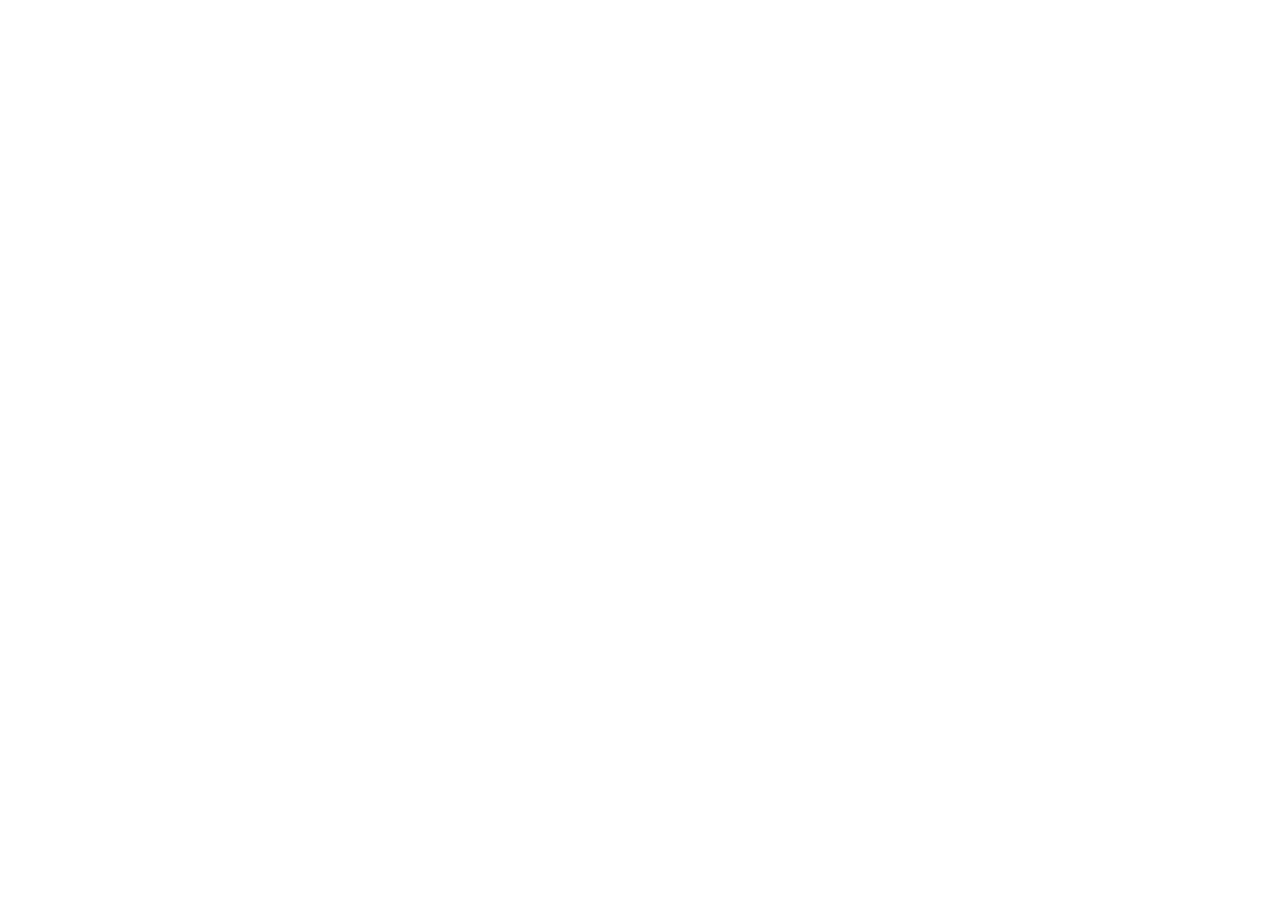
==== index.html @ 3cc52336 "2020.11.09.2125" ====
<!DOCTYPE html>
<html lang="en">
<head>
    <meta charset="UTF-8">
    <meta name="viewport" content="width=device-width, initial-scale=1.0">
    <title>Belajar Javascript</title>
    <script src="js/loop.js"></script>
</head>
<body>
    
</body>
</html>
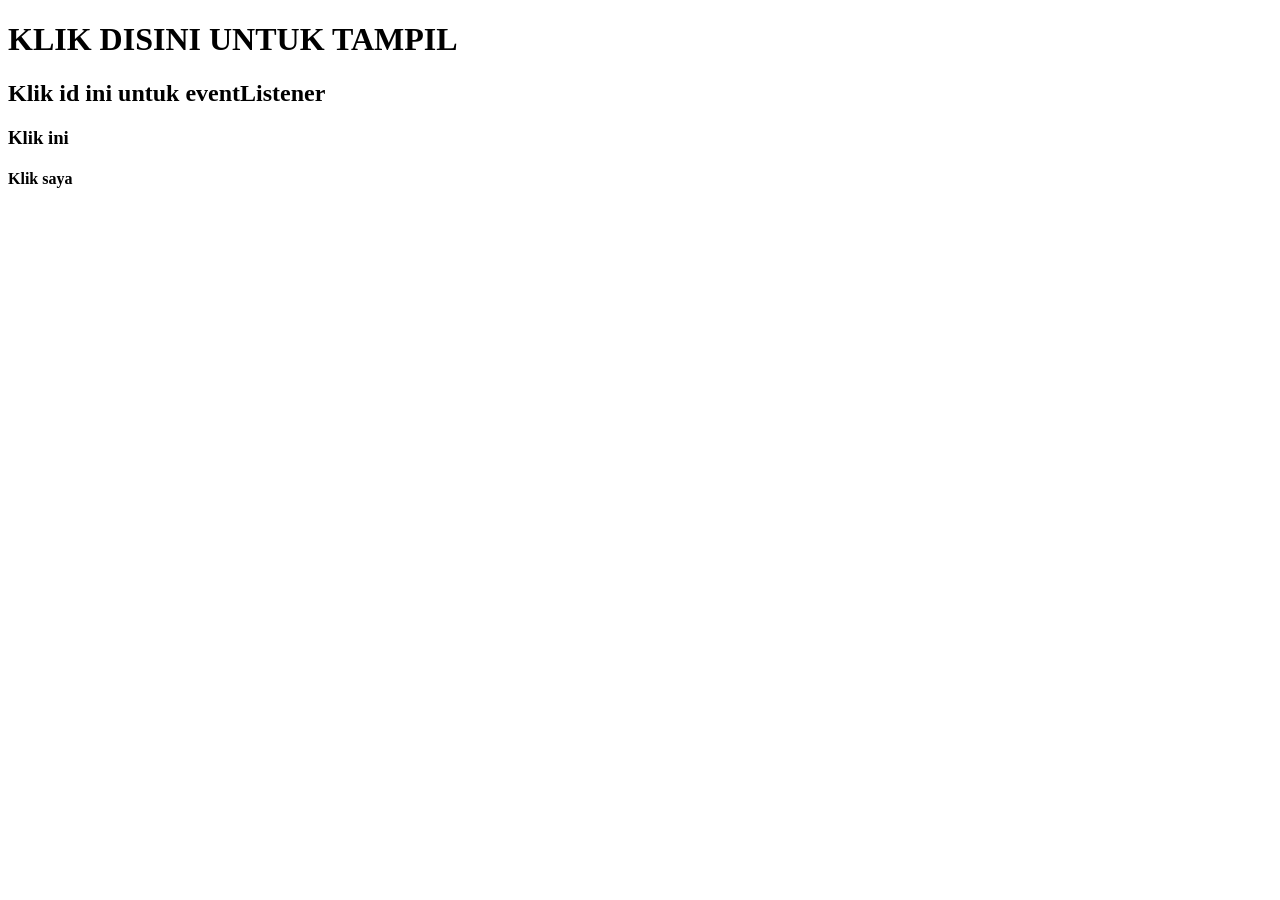
==== commit 68682a87: "2020.15.10.1927 Video 12-15" ====
--- a/index.html
+++ b/index.html
@@ -1,12 +1,29 @@
 <!DOCTYPE html>
 <html lang="en">
-<head>
-    <meta charset="UTF-8">
-    <meta name="viewport" content="width=device-width, initial-scale=1.0">
+  <head>
+    <meta charset="UTF-8" />
+    <meta name="viewport" content="width=device-width, initial-scale=1.0" />
     <title>Belajar Javascript</title>
-    <script src="js/loop.js"></script>
-</head>
-<body>
-    
-</body>
-</html>+  </head>
+  <body>
+    <div class="container">
+      <div class="head">
+        <h1 onclick="tampil(this.innerHTML)">KLIK DISINI UNTUK TAMPIL</h1>
+        <p></p>
+      </div>
+      <div class="content">
+        <h2 id="judul">Klik id ini untuk eventListener</h2>
+        <p class="isi"></p>
+      </div>
+      <div class="sub">
+        <h3 id="subbed">Klik ini</h3>
+        <p class="hep"></p>
+      </div>
+      <div class="footer">
+        <h4 id="foot">Klik saya</h4>
+        <p id="cont"></p>
+      </div>
+    </div>
+  </body>
+  <script src="js/eventListener.js"></script>
+</html>
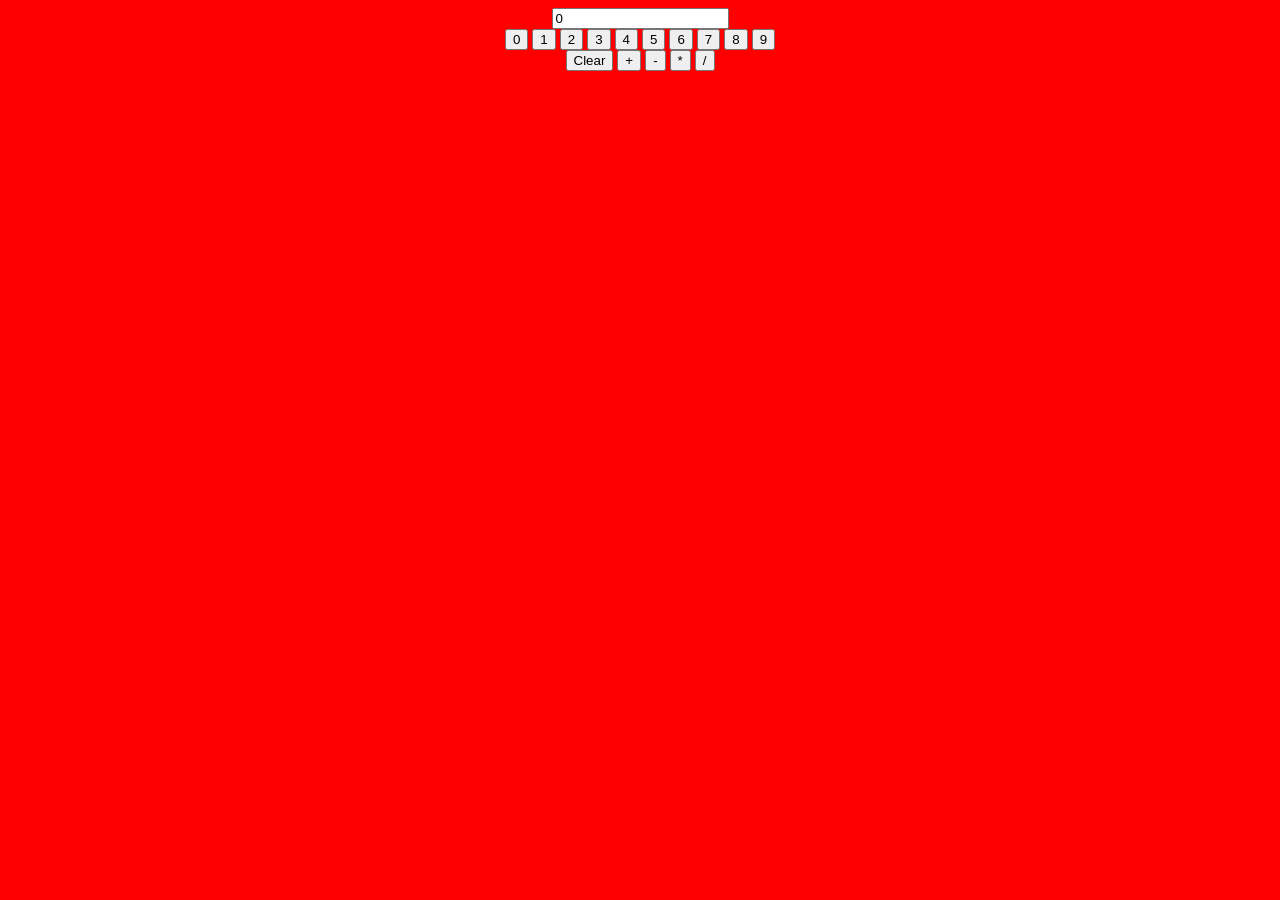
==== commit a86e21c8: "2020.16.10.1014 video 16-17" ====
--- a/index.html
+++ b/index.html
@@ -4,26 +4,34 @@
     <meta charset="UTF-8" />
     <meta name="viewport" content="width=device-width, initial-scale=1.0" />
     <title>Belajar Javascript</title>
+    <script src="js/kalkulator.js" async></script>
+    <link rel="stylesheet" href="style.css" />
   </head>
+
   <body>
     <div class="container">
-      <div class="head">
-        <h1 onclick="tampil(this.innerHTML)">KLIK DISINI UNTUK TAMPIL</h1>
-        <p></p>
+      <div class="panel">
+        <input type="number" value="0" id="tampil" />
       </div>
-      <div class="content">
-        <h2 id="judul">Klik id ini untuk eventListener</h2>
-        <p class="isi"></p>
+      <div class="btn-angka">
+        <button>0</button>
+        <button>1</button>
+        <button>2</button>
+        <button>3</button>
+        <button>4</button>
+        <button>5</button>
+        <button>6</button>
+        <button>7</button>
+        <button>8</button>
+        <button>9</button>
       </div>
-      <div class="sub">
-        <h3 id="subbed">Klik ini</h3>
-        <p class="hep"></p>
-      </div>
-      <div class="footer">
-        <h4 id="foot">Klik saya</h4>
-        <p id="cont"></p>
+      <div class="btn-mat">
+        <button>Clear</button>
+        <button>+</button>
+        <button>-</button>
+        <button>*</button>
+        <button>/</button>
       </div>
     </div>
   </body>
-  <script src="js/eventListener.js"></script>
 </html>
--- a/style.css
+++ b/style.css
@@ -0,0 +1,7 @@
+body {
+  background-color: red;
+}
+
+.container {
+  text-align: center;
+}
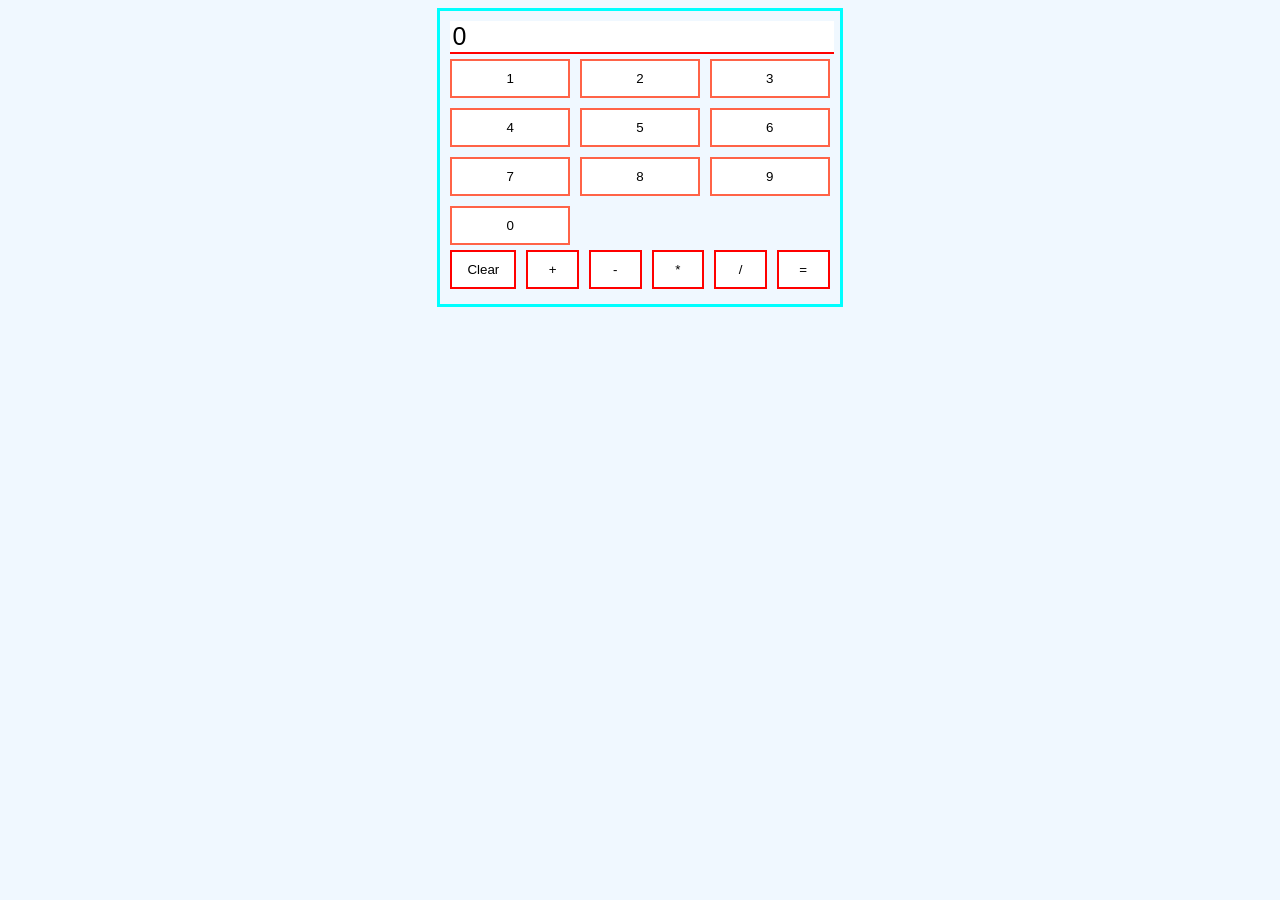
==== commit 7387b418: "2020.16.10.1542 video 19" ====
--- a/index.html
+++ b/index.html
@@ -14,7 +14,6 @@
         <input type="number" value="0" id="tampil" />
       </div>
       <div class="btn-angka">
-        <button>0</button>
         <button>1</button>
         <button>2</button>
         <button>3</button>
@@ -24,6 +23,7 @@
         <button>7</button>
         <button>8</button>
         <button>9</button>
+        <button>0</button>
       </div>
       <div class="btn-mat">
         <button>Clear</button>
@@ -31,6 +31,7 @@
         <button>-</button>
         <button>*</button>
         <button>/</button>
+        <button>=</button>
       </div>
     </div>
   </body>
--- a/style.css
+++ b/style.css
@@ -1,7 +1,52 @@
 body {
-  background-color: red;
+  background-color: aliceblue;
 }
 
 .container {
+  margin: auto;
+  width: 30%;
+  border: 3px solid aqua;
+  padding: 10px;
   text-align: center;
 }
+
+.btn-angka {
+  margin: 5px 0;
+  display: grid;
+  grid-gap: 10px;
+  grid-template-columns: repeat(3, 1fr);
+}
+
+.btn-angka button {
+  background-color: white;
+  color: black;
+  border: 2px solid tomato;
+  padding: 10px 15px;
+  text-align: center;
+  text-decoration: none;
+  display: inline-block;
+}
+
+.btn-mat {
+  margin: 5px 0;
+  display: grid;
+  grid-gap: 10px;
+  grid-template-columns: repeat(6, 1fr);
+}
+
+.btn-mat button {
+  background-color: white;
+  color: black;
+  border: 2px solid red;
+  padding: 10px 15px;
+  text-align: center;
+  text-decoration: none;
+  display: inline-block;
+}
+
+input[type="number"] {
+  width: 100%;
+  font-size: 25px;
+  border: none;
+  border-bottom: 2px solid red;
+}
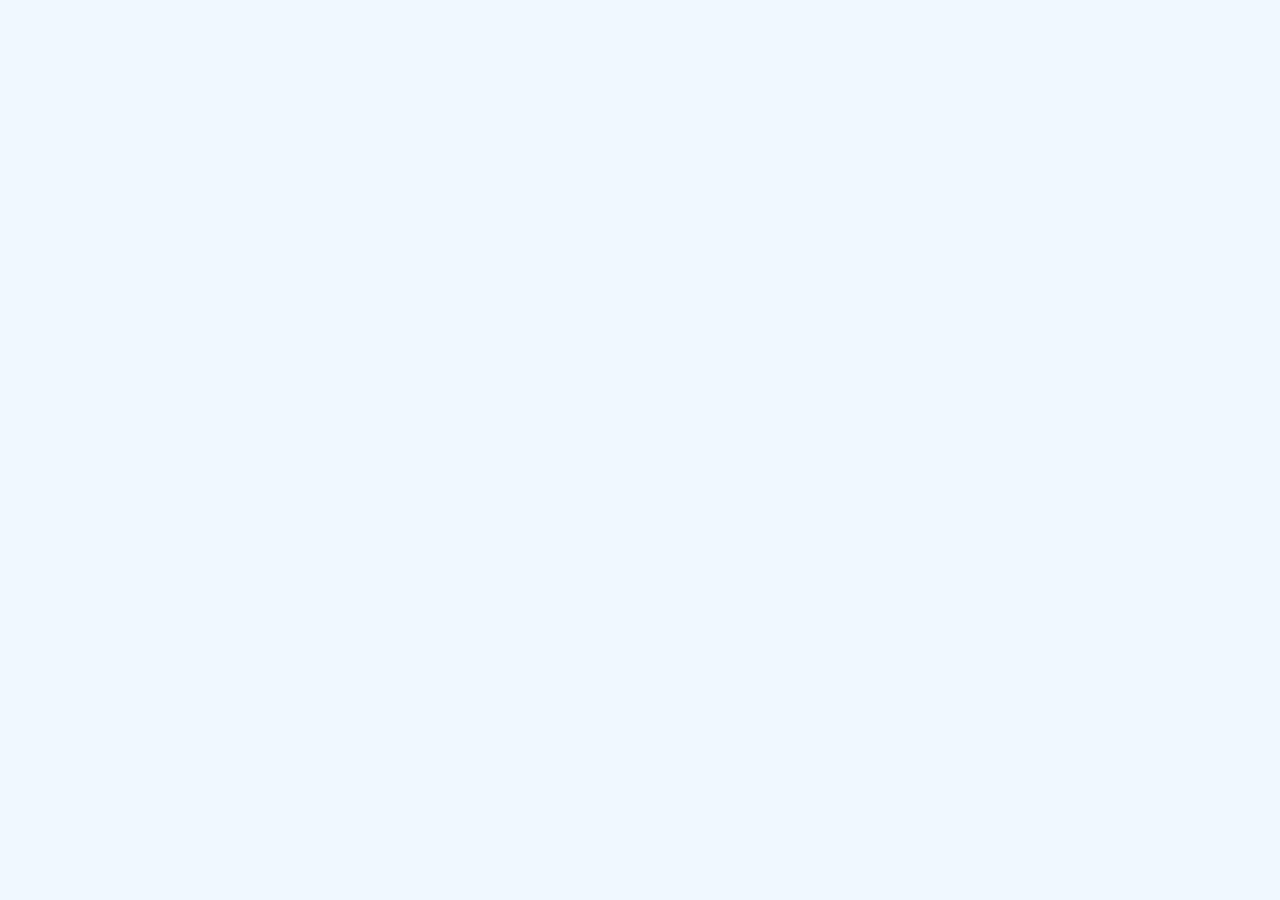
==== commit 8031f2f3: "2020.17.10.1239 video 19-21" ====
--- a/index.html
+++ b/index.html
@@ -4,12 +4,12 @@
     <meta charset="UTF-8" />
     <meta name="viewport" content="width=device-width, initial-scale=1.0" />
     <title>Belajar Javascript</title>
-    <script src="js/kalkulator.js" async></script>
+    <script src="js/arrayMethods.js" async></script>
     <link rel="stylesheet" href="style.css" />
   </head>
 
   <body>
-    <div class="container">
+    <!-- <div class="container">
       <div class="panel">
         <input type="number" value="0" id="tampil" />
       </div>
@@ -33,6 +33,6 @@
         <button>/</button>
         <button>=</button>
       </div>
-    </div>
+    </div> -->
   </body>
 </html>
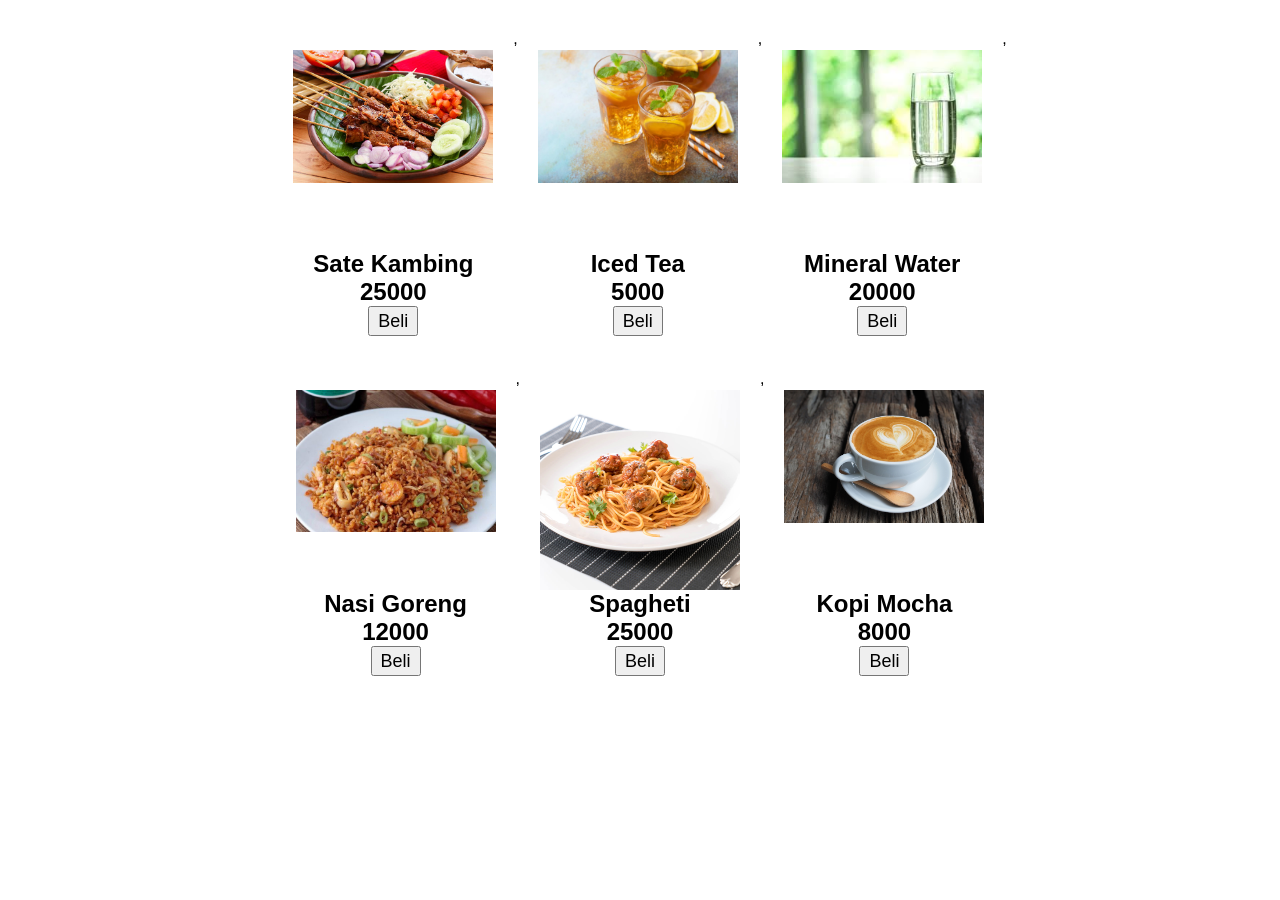
==== commit 41574eb7: "2020.26.10.1255 javascript video 22-23" ====
--- a/index.html
+++ b/index.html
@@ -4,7 +4,7 @@
     <meta charset="UTF-8" />
     <meta name="viewport" content="width=device-width, initial-scale=1.0" />
     <title>Belajar Javascript</title>
-    <script src="js/arrayMethods.js" async></script>
+    <script src="js/shoppingcart.js" async></script>
     <link rel="stylesheet" href="style.css" />
   </head>
 
@@ -34,5 +34,11 @@
         <button>=</button>
       </div>
     </div> -->
+    <div class="content">
+      <div class="main">
+        <div class="produk"></div>
+        
+      </div>
+    </div>
   </body>
 </html>
--- a/style.css
+++ b/style.css
@@ -1,52 +1,347 @@
-body {
-  background-color: aliceblue;
-}
-
-.container {
-  margin: auto;
-  width: 30%;
-  border: 3px solid aqua;
-  padding: 10px;
-  text-align: center;
-}
-
-.btn-angka {
-  margin: 5px 0;
-  display: grid;
-  grid-gap: 10px;
-  grid-template-columns: repeat(3, 1fr);
-}
-
-.btn-angka button {
-  background-color: white;
-  color: black;
-  border: 2px solid tomato;
-  padding: 10px 15px;
-  text-align: center;
-  text-decoration: none;
-  display: inline-block;
-}
-
-.btn-mat {
-  margin: 5px 0;
-  display: grid;
-  grid-gap: 10px;
-  grid-template-columns: repeat(6, 1fr);
-}
-
-.btn-mat button {
-  background-color: white;
-  color: black;
-  border: 2px solid red;
-  padding: 10px 15px;
-  text-align: center;
-  text-decoration: none;
-  display: inline-block;
-}
-
-input[type="number"] {
-  width: 100%;
-  font-size: 25px;
-  border: none;
-  border-bottom: 2px solid red;
-}
+* {
+margin: 0;
+padding: 0;
+box-sizing: border-box;
+font-family: Arial, Helvetica, sans-serif;
+}
+
+.logo img {
+width: 200px;
+display: block;
+margin: auto;
+}
+
+.header {
+margin: 1%;
+}
+
+.nav-left,
+.nav-right {
+background-color: rgb(224,159,159);
+}
+
+.nav-left ul,
+.nav-right ul {
+list-style:none;
+}
+
+.nav-left a,
+.nav-right a {
+text-decoration: none;
+display: block;
+padding: 10px;
+color: #fff;
+}
+
+.nav-left a:hover {
+background: rgb(243,221,221);
+}
+
+.nav-right a:hover {
+background: rgb(243,221,221);
+}
+
+@media screen and (min-width: 560px) {
+.header {
+width: 960px;
+margin: auto;
+display: flex;
+margin-top: 1%;
+justify-content: space between;
+}
+
+.nav-left ul {
+display: flex;
+}
+
+.nav-right ul {
+display: flex;
+}
+
+.nav-left,
+.nav-right {
+background: none;
+}
+
+.nav-left a,
+.nav-right a {
+
+color: black;
+}
+}
+
+/*main*/
+
+.main {
+margin-top:20px;
+}
+
+.main-left img {
+width: 250px;
+display: block;
+margin: auto;
+}
+
+.margin-right {
+text-align: center;
+margin-top:20px;
+}
+
+@media (min-width: 560px) {
+.main {
+width: 960px;
+margin: auto;
+display: flex;
+margin-top: 30px;
+justify-content: center;
+}
+
+.main-left img {
+width: 600px;
+}
+
+.main-right {
+margin: auto;
+text-align: left;
+margin-left: 30px;
+}
+
+.margin-right h2 {
+margin-bottom: 10px;
+font-size: 30px;
+font-family: Cambria, Cochin, Georgia, Times, "Times New Roman", serif; 
+}
+}
+
+/*Produk*/
+.display {
+margin-top: 2%;
+text-align: center;
+color: blue;
+}
+
+.image img {
+width: 250px;
+display: block;
+margin: auto;
+}
+
+.produk-content {
+text-align: center;
+margin: 20px;
+}
+
+.deskripsi p {
+font-size: 15px;
+}
+
+@media (min-width: 560px) {
+.display, .produk {
+width: 960px;
+margin: auto;
+display: flex;
+flex-wrap: wrap;
+justify-content: center;
+}
+
+.produk-content {
+height: 300px;
+}
+
+.image {
+height: 200px;
+width: 200px;
+}
+
+.image img {
+width: 200px;
+display: block;
+margin: auto;
+}
+
+.display {
+font-size: 30px;
+}
+}
+
+.btn-beli > button {
+    font-size: large;
+    width: 50px;
+    height: 30px;
+}
+
+/*informasi*/
+.info {
+margin-top: 20px;
+display: flex;
+flex-wrap: wrap;
+justify-content: center;
+}
+
+.info-content {
+height: 70px;
+width: 100px;
+display: flex;
+align-items: center;
+}
+
+.icon img {
+width: 50px;
+display: block;
+margin-right:100px;
+}
+
+.info-isi h2 {
+font-size: 15px;
+}
+
+.info-isi p {
+font-size: 12px;
+}
+
+@media (min-width: 560px) {
+.info {
+width: 960px;
+margin: auto;
+justify-content: space-between;
+}
+}
+
+/*medsos*/
+.medsos {
+margin-bottom: 100px;
+}
+
+.medsos-icon img {
+width: 50px;
+margin:10px;
+}
+
+.medsos-icon {
+display: flex;
+justify-content: center;
+}
+
+.medsos-isi {
+text-align: center;
+padding: 10px;
+font-size: 15px;
+}
+
+.medsos-form {
+height: 50px;
+background: rgb(83, 80, 80);
+display: flex;
+justify-content: center;
+align-items: center;
+}
+
+.medsos-form form input {
+width: 250px;
+height: 25px;
+background: rgb(163,227,238);
+border: none;
+border-top-left-radius: 5px;
+border-bottom-left-radius: 5px;
+margin-right: -4px;
+}
+
+.medsos-form form input[type="email"] {
+padding: 10px;
+}
+
+.medsos-form form button {
+height: 25px;
+padding: 5px;
+text-transform: uppercase;
+background: rgba(163,227,238);
+border: none;
+border-top-right-radius: 5px;
+border-bottom-right-radius: 5px;
+}
+
+@media (min-width: 560px) {
+.medsos {
+width: 960px;
+margin: auto;
+margin-top: 20px;
+}
+
+/*footer*/
+
+footer {
+margin-bottom: 100px;
+background: rgb(83,80,80);
+color: #fff;
+display: flex;
+}
+
+.logo-bank img {
+width: 70px;
+}
+
+.identitas {
+flex: 1;
+}
+
+.sitemap {
+flex: 1;
+}
+
+.sitemap li {
+list-style: none;
+padding-top: 10px;
+}
+
+.sitemap li a{
+text-decoration: none;
+color: #fff;
+}
+
+.payment {
+flex: 1;
+}
+
+.sitemap h2, identitas h2{
+font-size: 14px;
+}
+
+identitas p {
+font-size: 12px;
+}
+
+.sitemap a {
+font-size: 12px;
+}
+
+.bank p {
+font-size: 10px;
+}
+
+.bank h3 {
+font-size: 12px;
+}
+
+.bank {
+padding-bottom : 15px;
+}
+
+@media(min-width: 560px) {
+footer{
+width: 960px;
+margin: auto;
+padding-top:20px;
+}
+
+.sitemap h2, identitas h2{
+font-size: 20px;
+}
+
+identitas p {
+font-size: 15px;
+}
+
+.sitemap a {
+font-size: 15px;
+}
+}
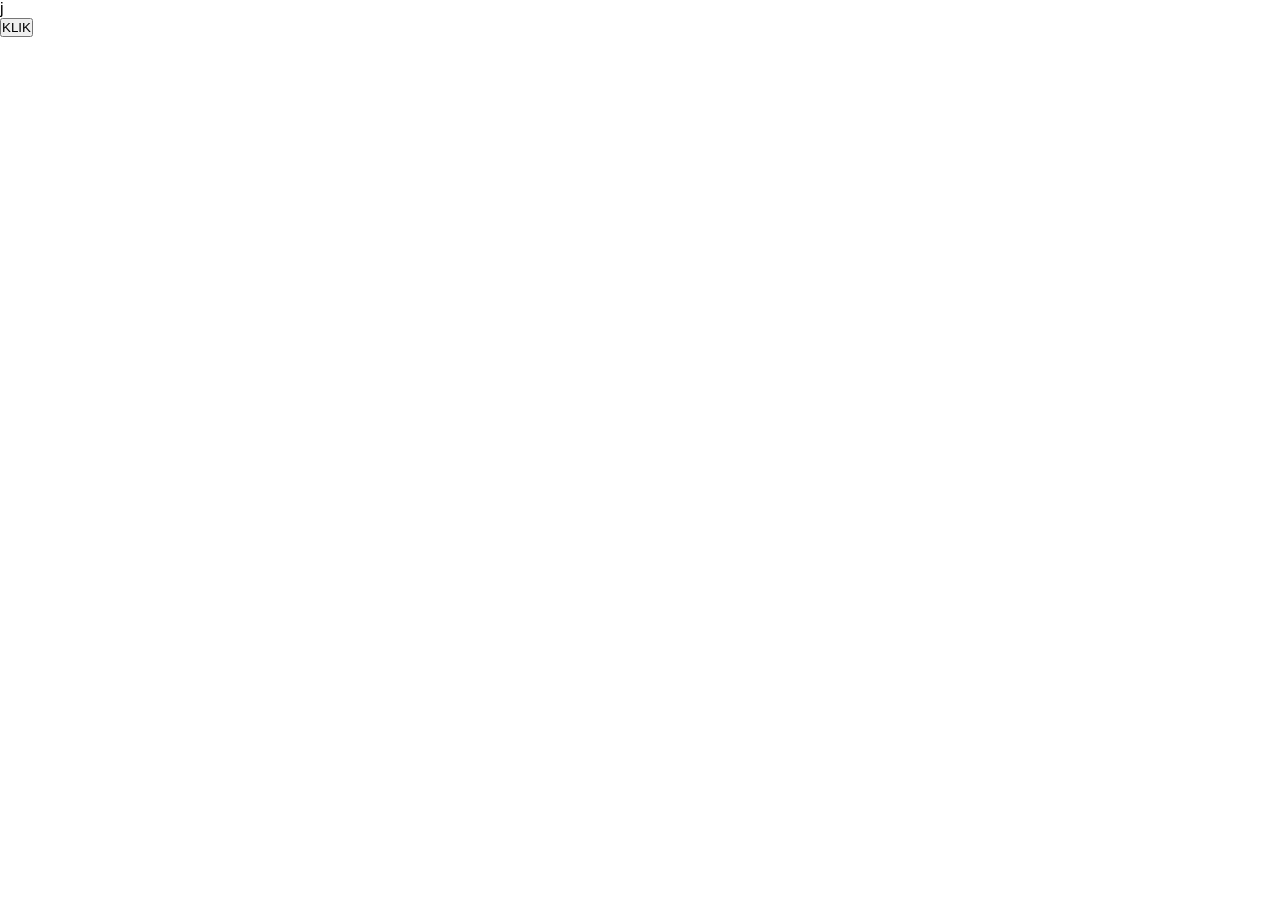
==== commit ebf95f73: "2021.10.02.17.37 Vid 40" ====
--- a/index.html
+++ b/index.html
@@ -3,12 +3,20 @@
   <head>
     <meta charset="UTF-8" />
     <meta name="viewport" content="width=device-width, initial-scale=1.0" />
-    <title>Belajar Javascript</title>
-    <script src="js/shoppingcart.js" async></script>
+    <title>Belajar Javascript</title>j
+    <script src="js/jquery.js" async></script>
+    <script src="js/latjquey.js" async></script>
     <link rel="stylesheet" href="style.css" />
   </head>
 
   <body>
+    <div>
+      <button id="klik">KLIK</button>
+      <div id="isi">
+
+      </div>
+    </div>
+
     <!-- <div class="container">
       <div class="panel">
         <input type="number" value="0" id="tampil" />
